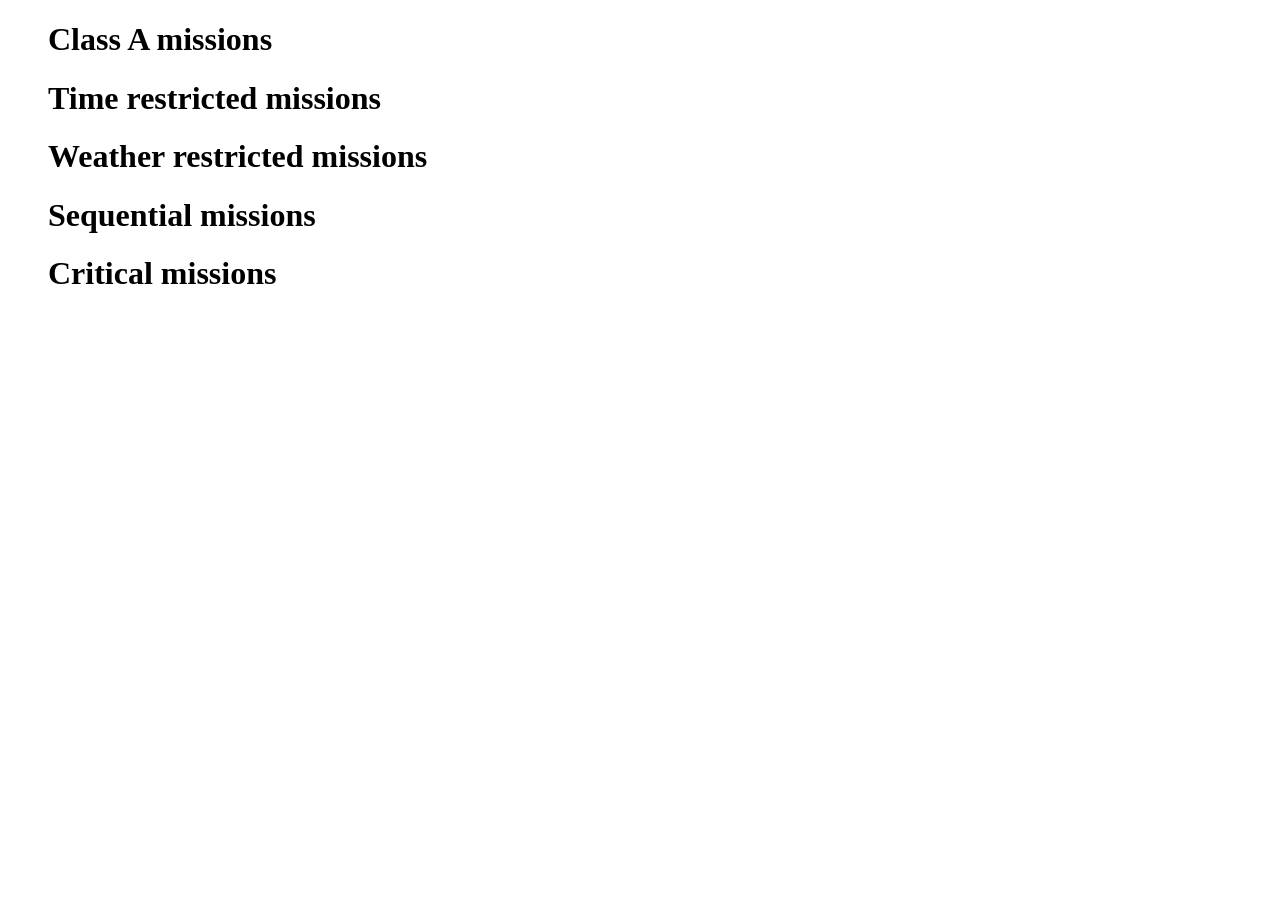
==== index.html @ 341b49d4 "first version" ====
<!DOCTYPE html>
<html>
    <head>
        <meta charset="UTF-8">
        <title>Cosmic Fishing</title>
        <script src="main.js"></script>
    </head>
    <body>
        <ul id="a"><h1>Class A missions</h1></ul>
        <ul id="t"><h1>Time restricted missions</h1></ul>
        <ul id="w"><h1>Weather restricted missions</h1></ul>
        <ul id="s"><h1>Sequential missions</h1></ul>
        <ul id="c"><h1>Critical missions</h1></ul>
        <section id="debug"></section>
    </body>
</html>
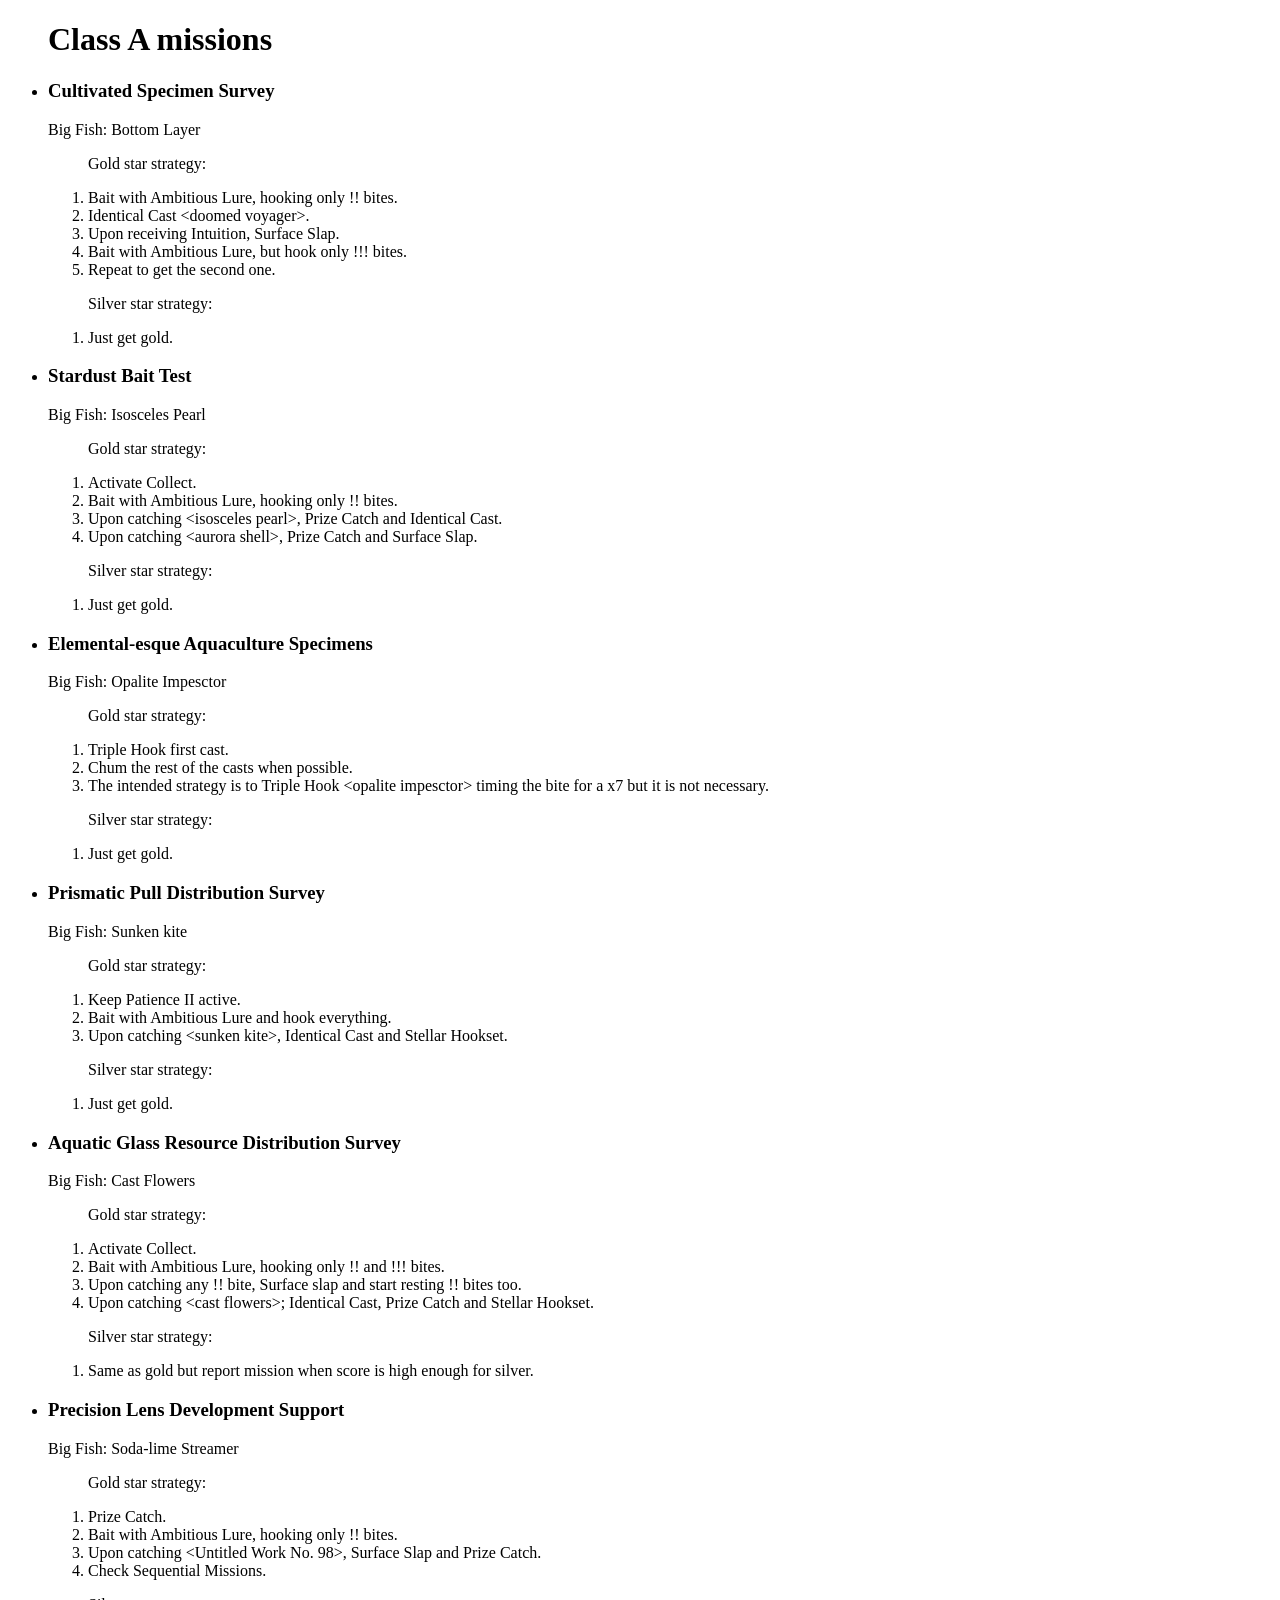
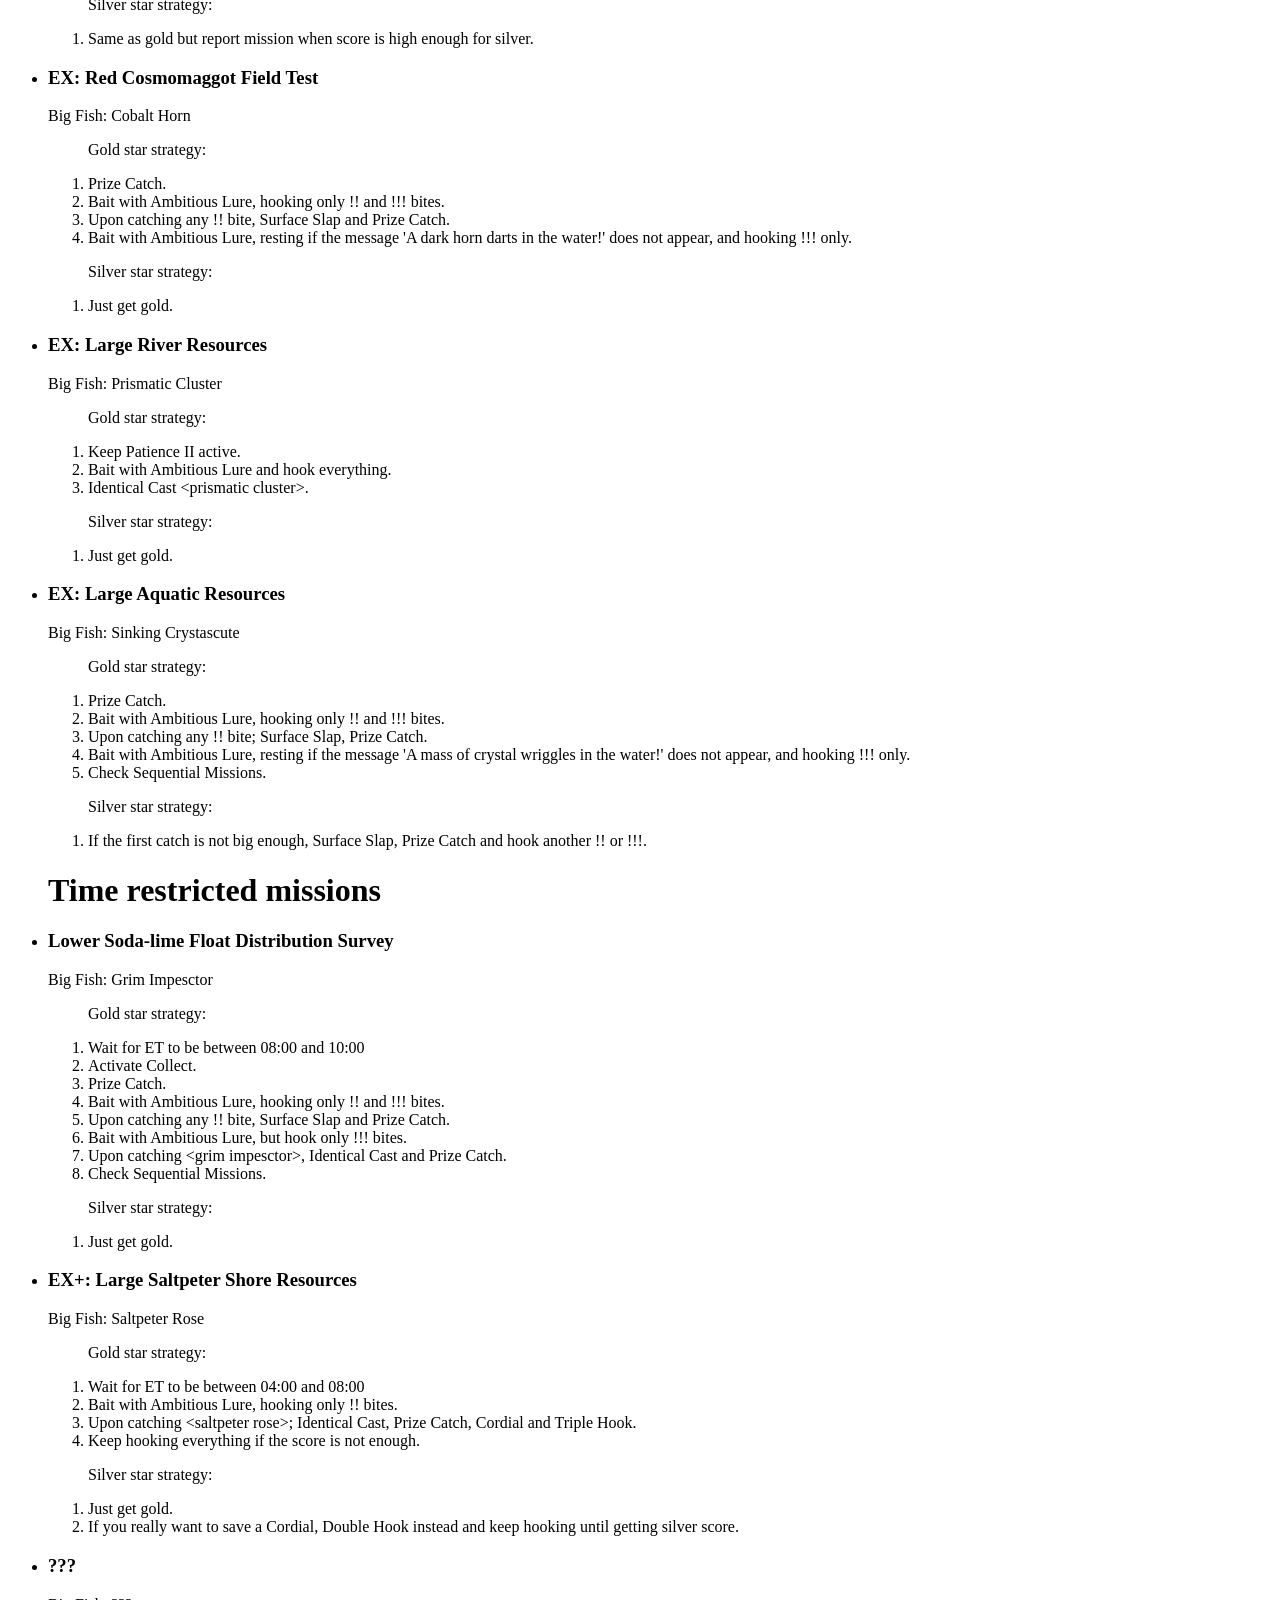
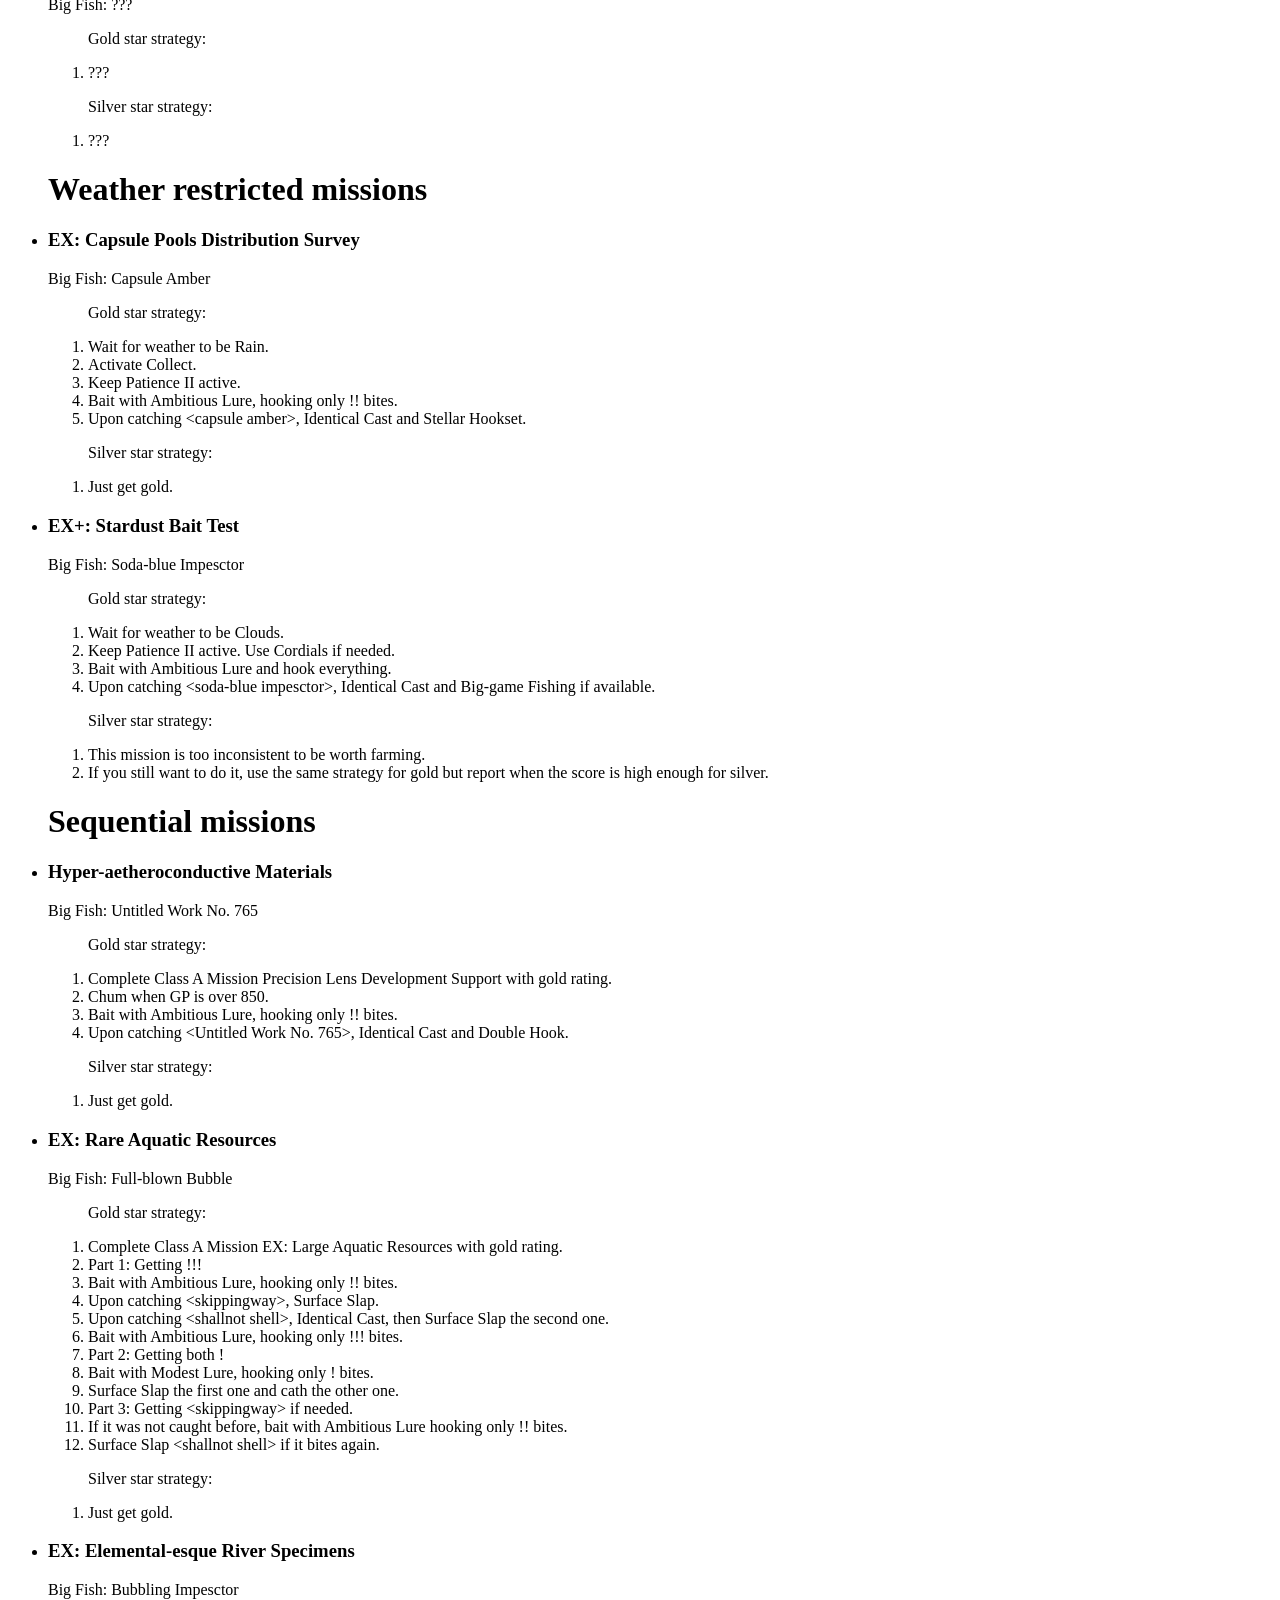
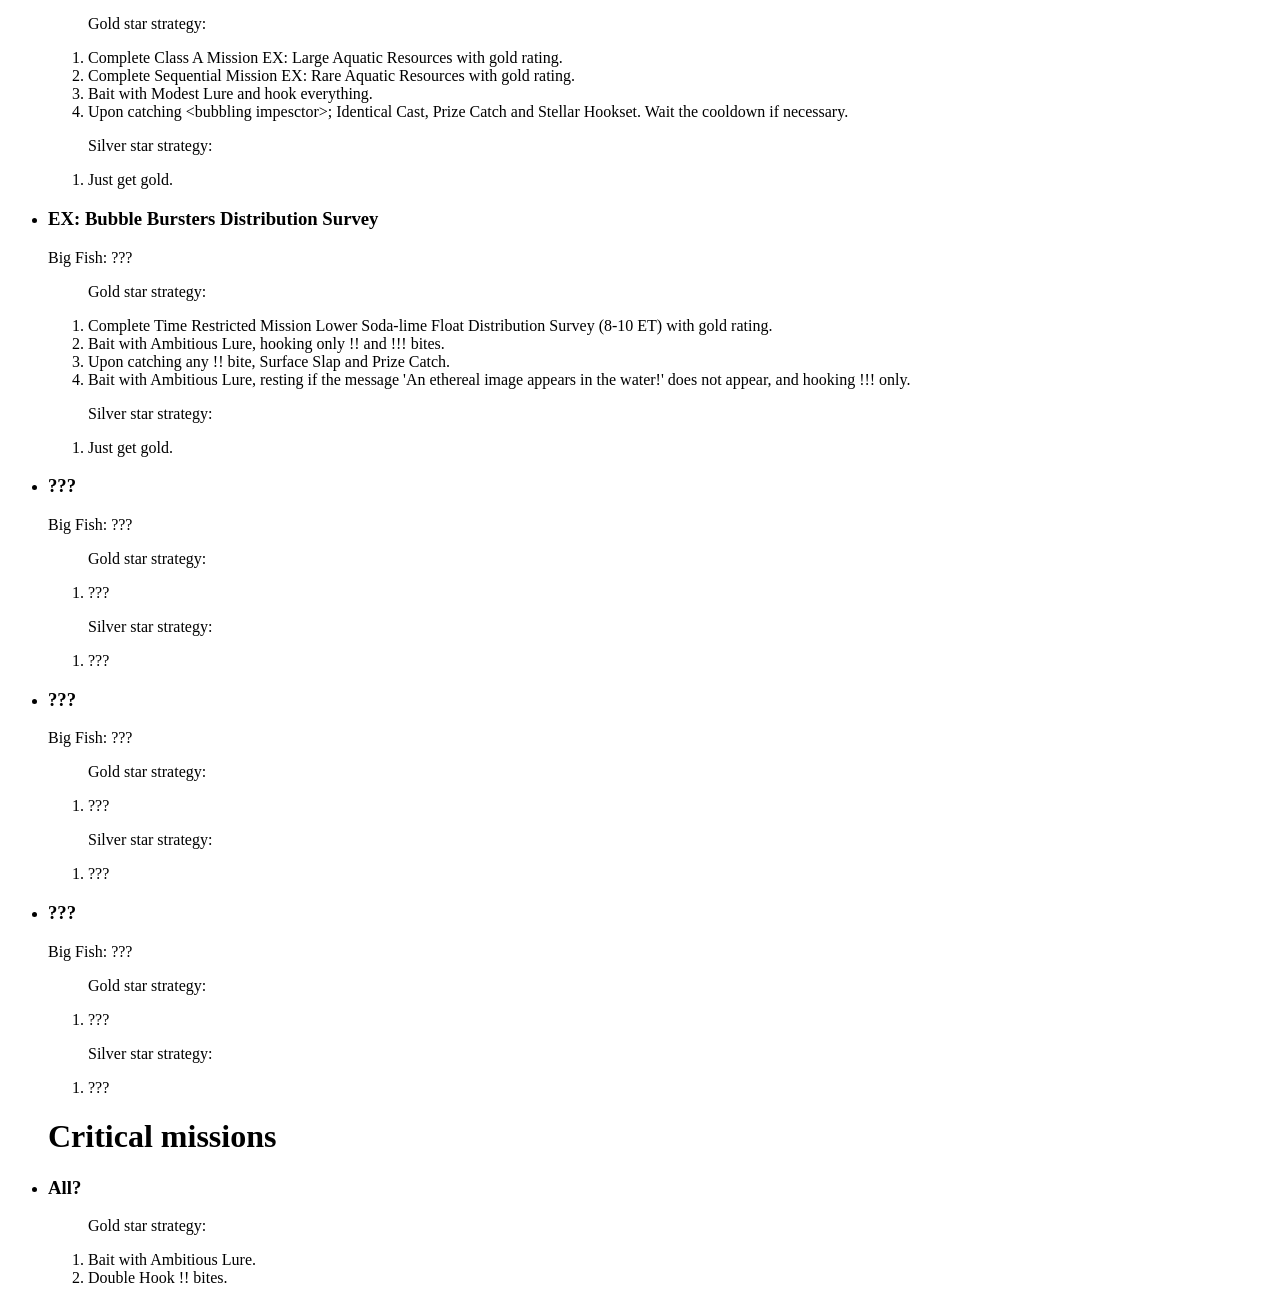
==== commit 9c50d058: "fixed 405 for github hosting hopefully" ====
--- a/index.html
+++ b/index.html
@@ -3,6 +3,7 @@
     <head>
         <meta charset="UTF-8">
         <title>Cosmic Fishing</title>
+        <script src="data.js"></script>
         <script src="main.js"></script>
     </head>
     <body>
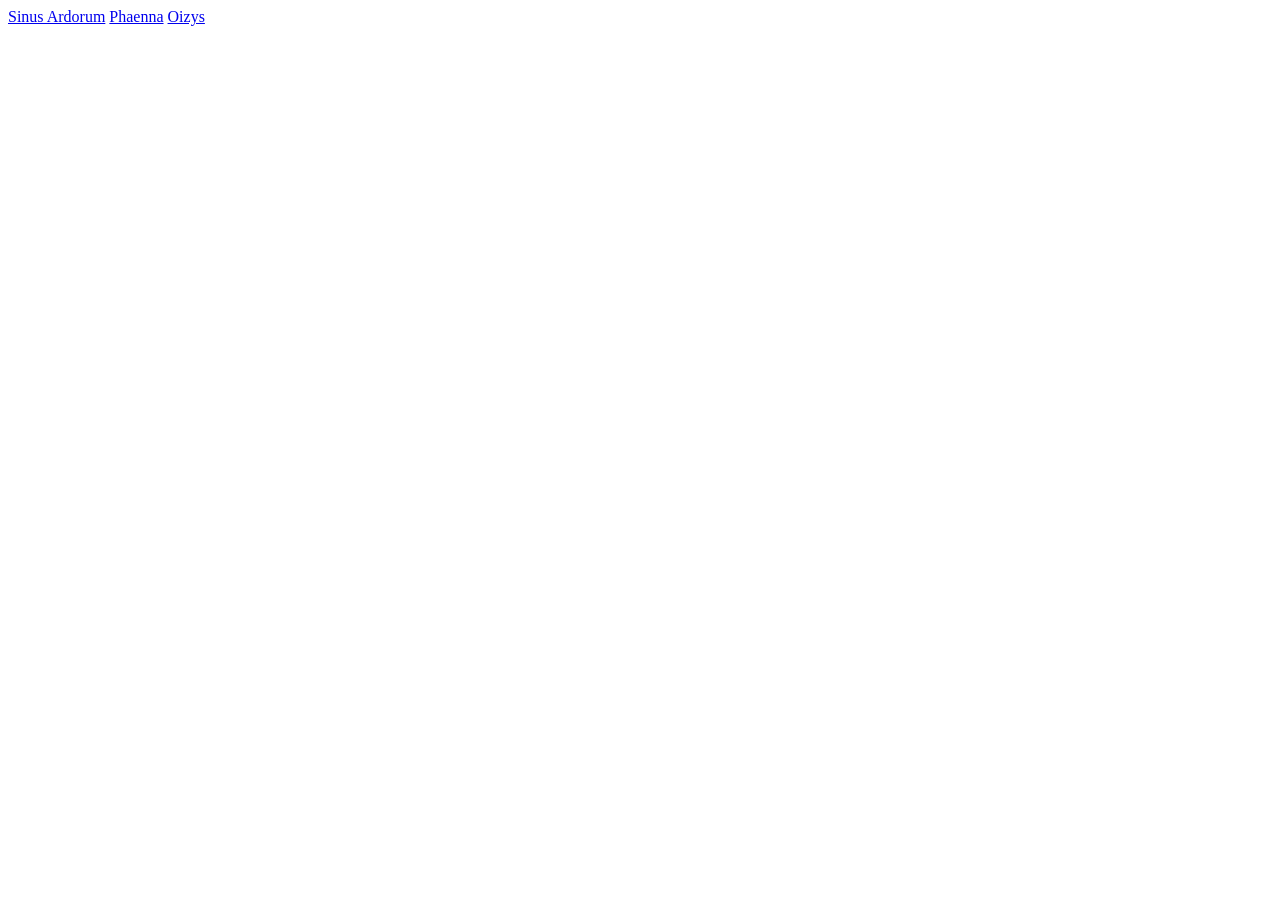
==== commit 8d5e75e0: "remaking structure for more planets" ====
--- a/index.html
+++ b/index.html
@@ -3,15 +3,10 @@
     <head>
         <meta charset="UTF-8">
         <title>Cosmic Fishing</title>
-        <script src="data.js"></script>
-        <script src="main.js"></script>
     </head>
     <body>
-        <ul id="a"><h1>Class A missions</h1></ul>
-        <ul id="t"><h1>Time restricted missions</h1></ul>
-        <ul id="w"><h1>Weather restricted missions</h1></ul>
-        <ul id="s"><h1>Sequential missions</h1></ul>
-        <ul id="c"><h1>Critical missions</h1></ul>
-        <section id="debug"></section>
+        <a href="sinus">Sinus Ardorum</a>
+        <a href="phaenna">Phaenna</a>
+        <a href="oizys">Oizys</a>
     </body>
 </html>
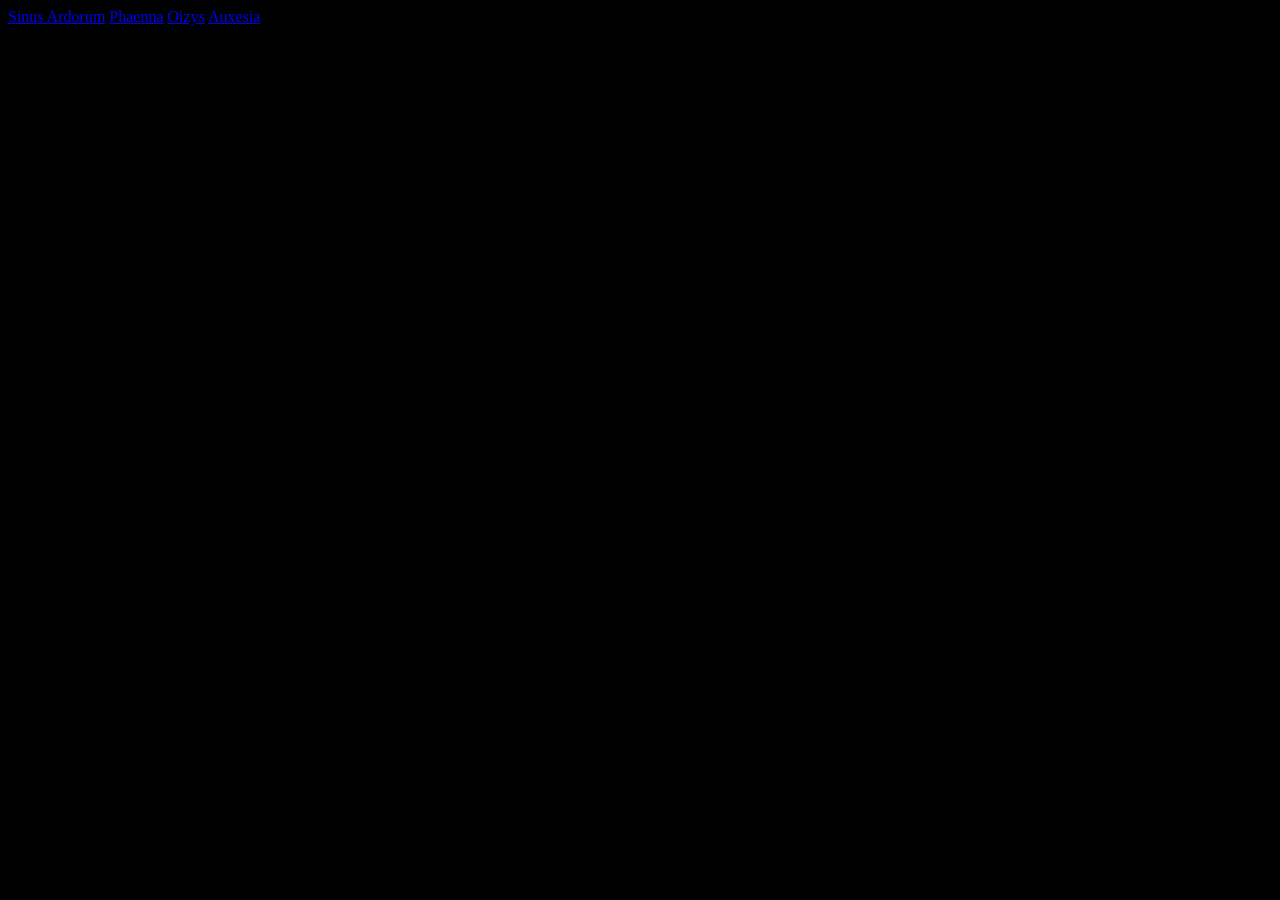
==== commit 49a6dcc3: "prepared auxesia files" ====
--- a/index.html
+++ b/index.html
@@ -1,5 +1,5 @@
 <!DOCTYPE html>
-<html>
+<html style="background-color: black;color:white">
     <head>
         <meta charset="UTF-8">
         <title>Cosmic Fishing</title>
@@ -8,5 +8,6 @@
         <a href="sinus">Sinus Ardorum</a>
         <a href="phaenna">Phaenna</a>
         <a href="oizys">Oizys</a>
+        <a href="auxesia">Auxesia</a>
     </body>
 </html>
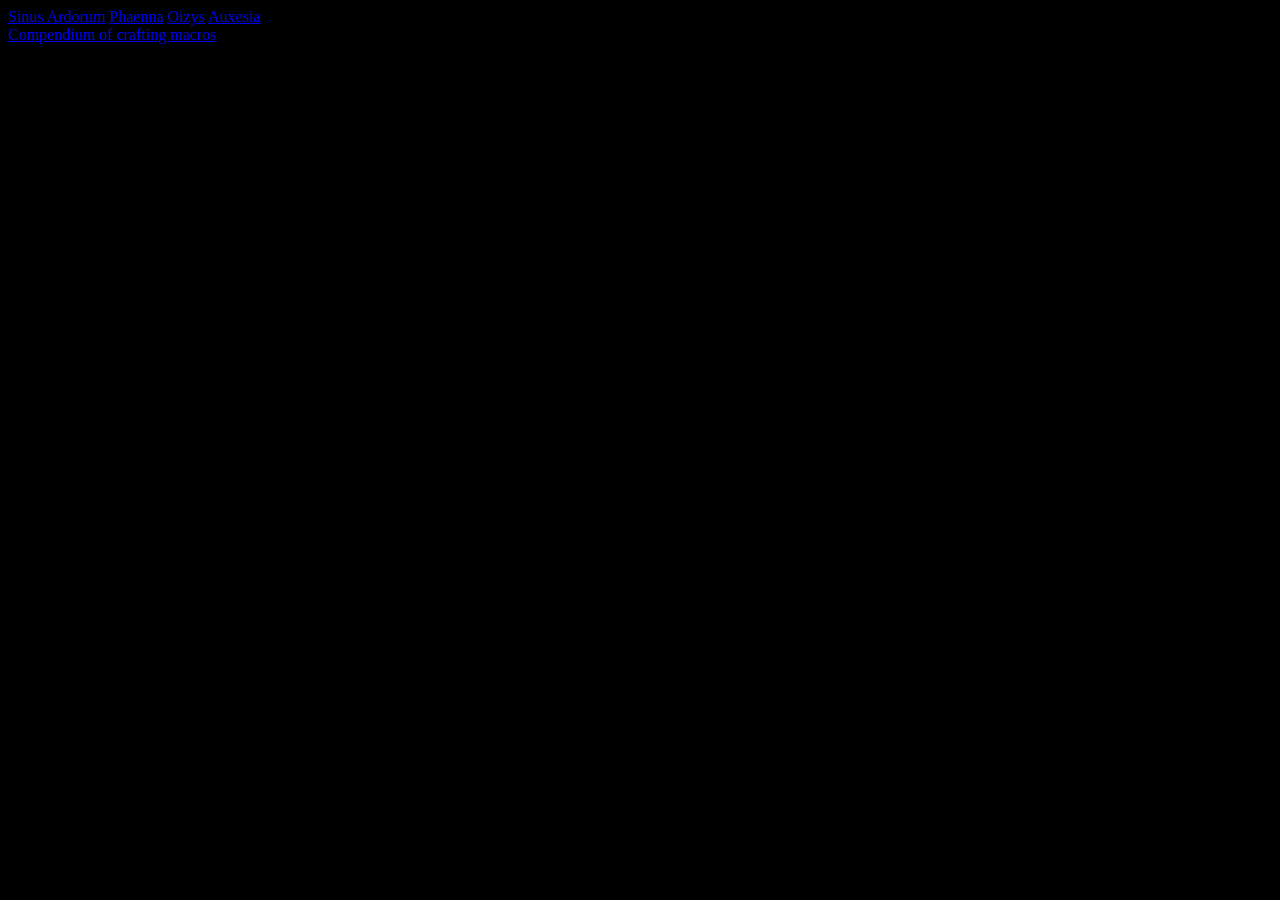
==== commit b07054b8: "master missions added and framework for crafting macros" ====
--- a/index.html
+++ b/index.html
@@ -5,9 +5,14 @@
         <title>Cosmic Fishing</title>
     </head>
     <body>
-        <a href="sinus">Sinus Ardorum</a>
-        <a href="phaenna">Phaenna</a>
-        <a href="oizys">Oizys</a>
-        <a href="auxesia">Auxesia</a>
+        <section>
+            <a href="sinus">Sinus Ardorum</a>
+            <a href="phaenna">Phaenna</a>
+            <a href="oizys">Oizys</a>
+            <a href="auxesia">Auxesia</a>
+        </section>
+        <section>
+            <a href="macros">Compendium of crafting macros</a>
+        </section>
     </body>
 </html>
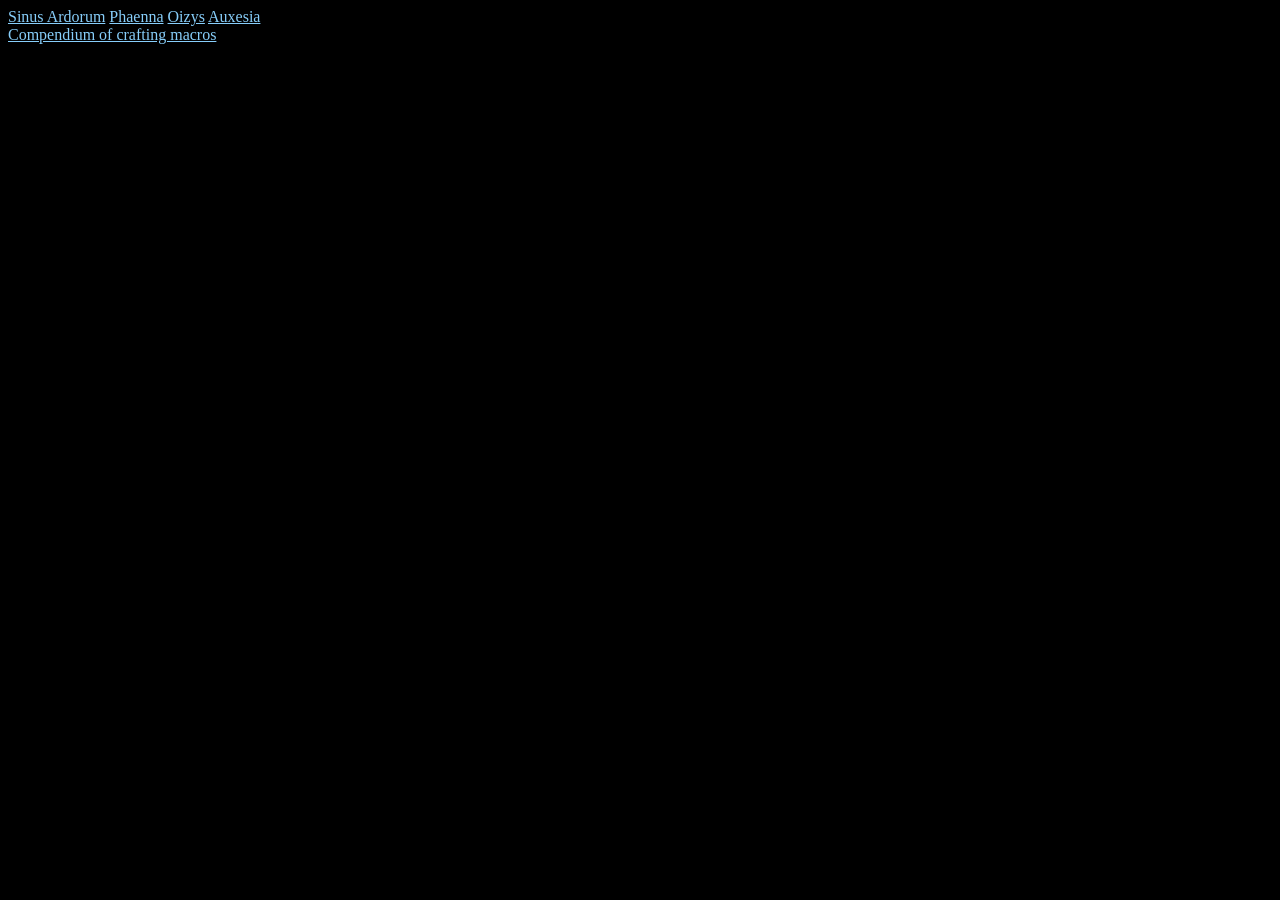
==== commit 191b48de: "auxesia fishing finished, prepared macro page" ====
--- a/index.html
+++ b/index.html
@@ -1,8 +1,9 @@
 <!DOCTYPE html>
-<html style="background-color: black;color:white">
+<html>
     <head>
         <meta charset="UTF-8">
         <title>Cosmic Fishing</title>
+        <link rel="stylesheet" href="styles.css">
     </head>
     <body>
         <section>
--- a/styles.css
+++ b/styles.css
@@ -0,0 +1,12 @@
+html{
+    background-color: black;
+    color: white;
+}
+
+a:link{
+    color: lightskyblue;
+}
+
+a:visited{
+    color:mediumslateblue;
+}
